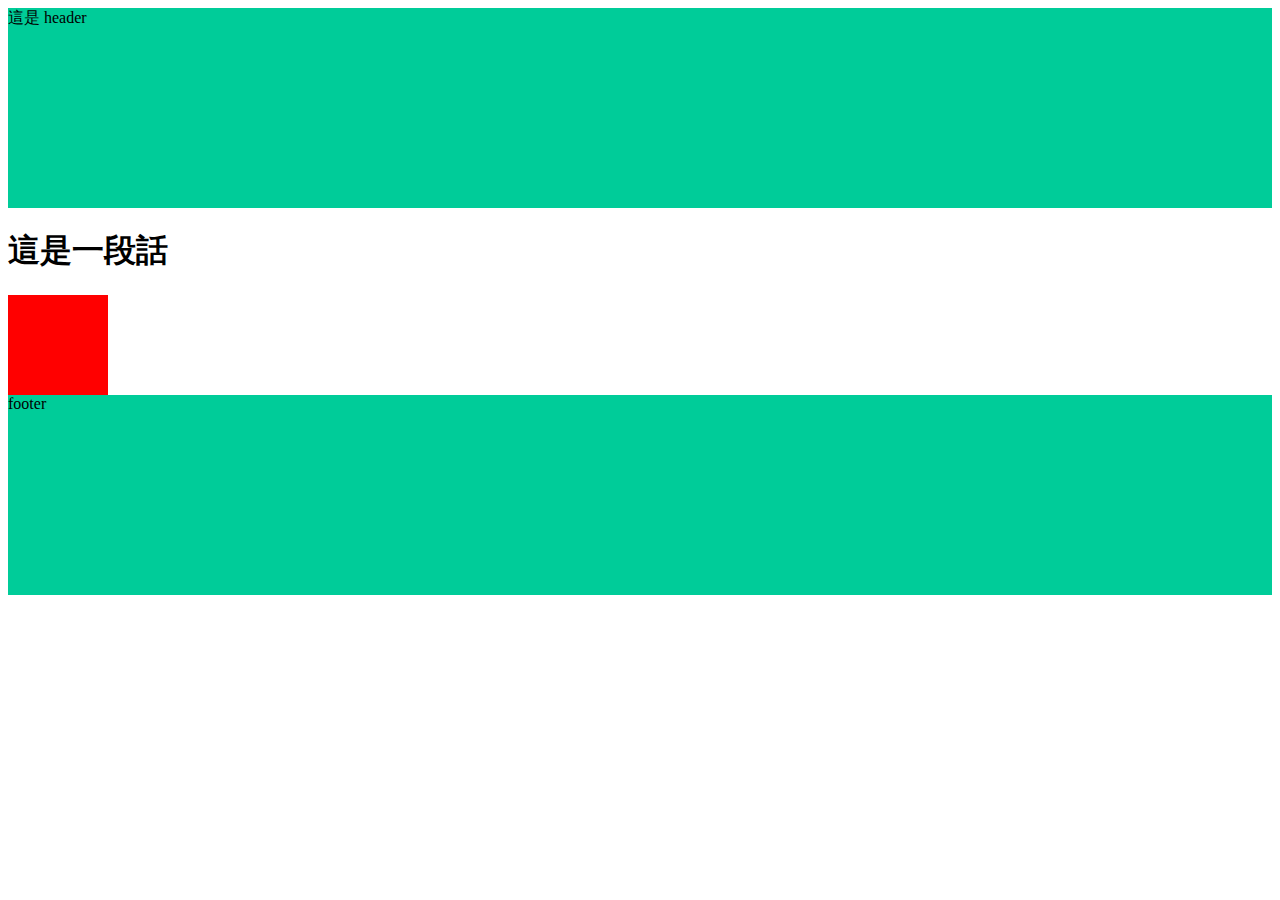
==== index.html @ e2b6b001 "Update 2022-07-06T13:56:56.008Z" ====
<!DOCTYPE html>
<html lang="en">

<head>
  <meta charset="UTF-8">
  <meta name="viewport" content="width=device-width, initial-scale=1.0">
  <meta http-equiv="X-UA-Compatible" content="ie=edge">
  <title>首頁</title>
  <link rel="stylesheet" href="./assets/style/all.css">
</head>

<body>
  <header class="header">
    這是 header
  </header>

  
<h1>
  這是一段話
</h1>

<div class="box"></div>

  <footer class="footer">
    footer
  </footer>
  <script src="./assets/js/vendors.js"></script>
  <script src="./assets/js/all.js"></script>
</body>

</html>
---- assets/style/all.css ----
.header {
  height: 200px;
  background-color: #00cc99; }

.footer {
  height: 200px;
  background-color: #00cc99; }

.box {
  width: 100px;
  height: 100px;
  background-color: red;
  display: -webkit-box;
  display: -ms-flexbox;
  display: flex;
  -webkit-transition: all 0.5s;
  -o-transition: all 0.5s;
  transition: all 0.5s; }
  .box:hover {
    width: 200px;
    background-color: #00cc99; }

/*# sourceMappingURL=all.css.map */
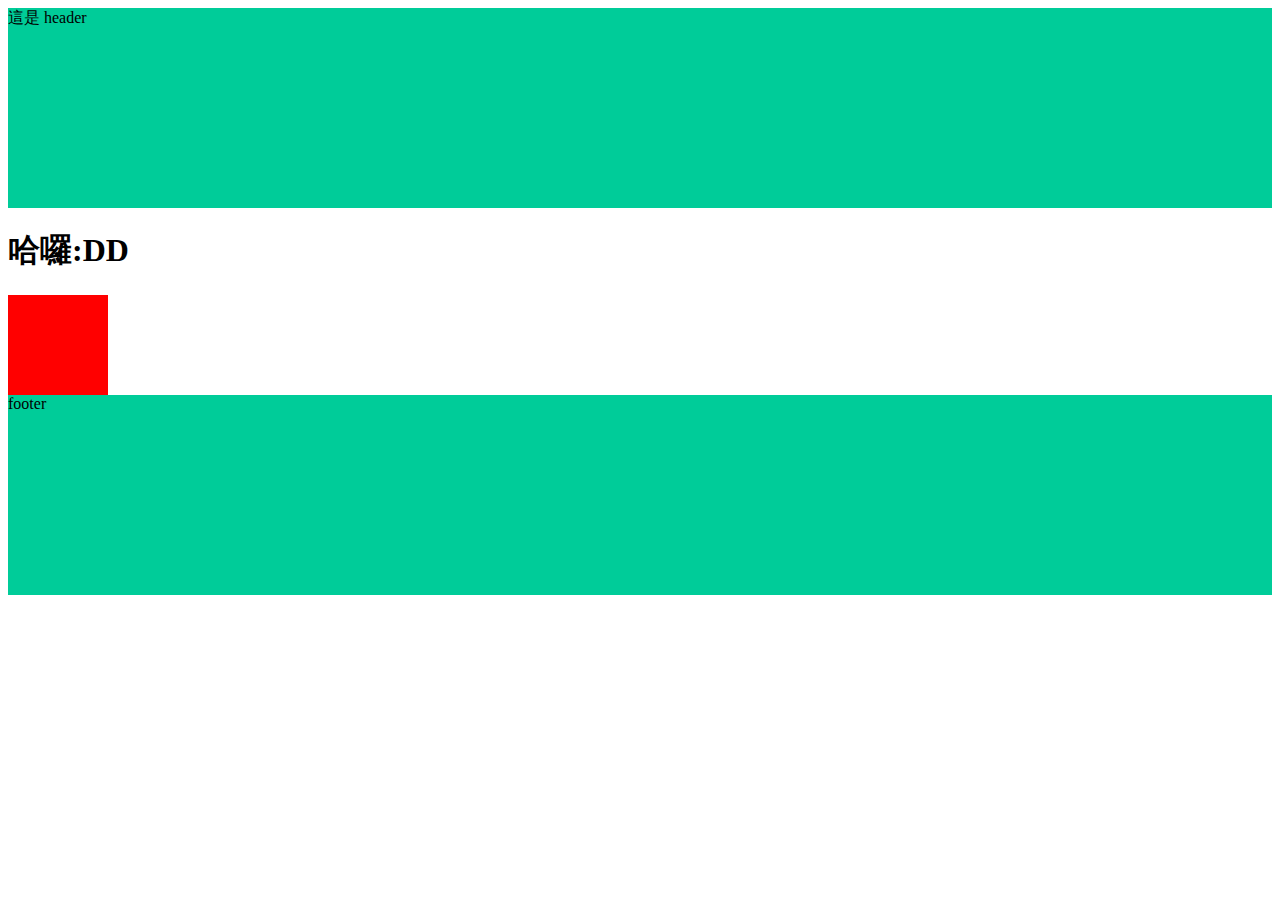
==== commit 89dec7cd: "Update 2022-07-23T12:58:44.624Z" ====
--- a/index.html
+++ b/index.html
@@ -16,7 +16,7 @@
 
   
 <h1>
-  這是一段話
+  哈囉:DD
 </h1>
 
 <div class="box"></div>
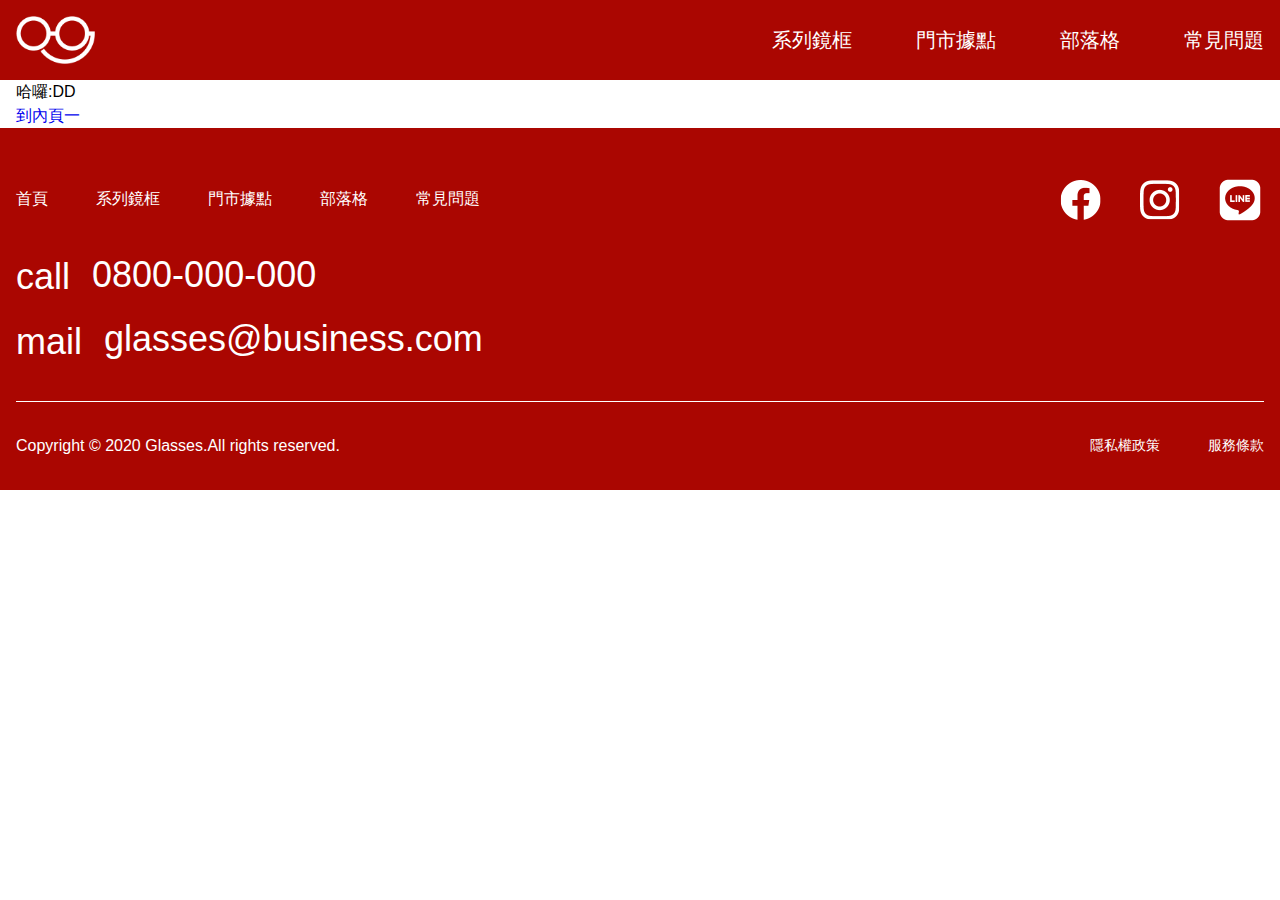
==== commit f42fb51e: "Update 2022-07-30T13:23:35.069Z" ====
--- a/index.html
+++ b/index.html
@@ -5,27 +5,70 @@
   <meta charset="UTF-8">
   <meta name="viewport" content="width=device-width, initial-scale=1.0">
   <meta http-equiv="X-UA-Compatible" content="ie=edge">
-  <title>首頁</title>
+  <title>
+    首頁
+  </title>
   <link rel="stylesheet" href="./assets/style/all.css">
 </head>
 
 <body>
   <header class="header">
-    這是 header
+    <div class="header container flex justify-between items-center">
+      <h1 class="logo"><a href="index.html">glasses - 看得清，才能看得遠</a></h1>
+      <ul class="flex text-xl">
+        <li class="me-64"><a href="#">系列鏡框</a></li>
+        <li class="me-64"><a href="#">門市據點</a></li>
+        <li class="me-64"><a href="#">部落格</a></li>
+        <li><a href="#">常見問題</a></li>
+      </ul>
+    </div>
   </header>
 
   
-<h1>
-  哈囉:DD
-</h1>
+<div class="container">
+  <p>哈囉:DD</p>
+  <a href="page1.html">到內頁一</a>
+</div>
 
-<div class="box"></div>
 
-  <footer class="footer">
-    footer
-  </footer>
-  <script src="./assets/js/vendors.js"></script>
-  <script src="./assets/js/all.js"></script>
+    <footer class="footer">
+      <div class="footer-sm container pb-32">
+        <div class="display-none-sm flex justify-between items-center pt-48 pb-24">
+          <ul class="flex menu-list">
+            <li class="me-48"><a href="index.html">首頁</a></li>
+            <li class="me-48"><a href="#">系列鏡框</a></li>
+            <li class="me-48"><a href="#">門市據點</a></li>
+            <li class="me-48"><a href="#">部落格</a></li>
+            <li><a href="#">常見問題</a></li>
+          </ul>
+          <ul class="flex link-list">
+            <li class="facebook me-32"><a href="#"></a></li>
+            <li class="instagram me-32"><a href="#"></a></li>
+            <li class="line"><a href="#"></a></li>
+          </ul>
+        </div>
+        <div class="sm-layout">
+          <ul class="contact-sm pb-32">
+            <li class="text-4xl mb-8"><span class="material-symbols-outlined me-22">call</span>0800-000-000</li>
+            <li class="text-4xl"><span class="material-symbols-outlined me-22">mail</span>glasses@business.com</li>
+          </ul>
+          <ul class="link-list-sm">
+            <li class="facebook me-8"><a href="#"></a></li>
+            <li class="instagram me-8"><a href="#"></a></li>
+            <li class="line"><a href="#"></a></li>
+          </ul>
+        </div>
+        <div class="copyright flex justify-between items-center pt-32">
+          <p>Copyright © 2020 Glasses.All rights reserved.</p>
+          <ul class="flex text-sm">
+            <li class="me-48"><a href="#">隱私權政策</a></li>
+            <li><a href="#">服務條款</a></li>
+          </ul>
+        </div>
+      </div>
+    </footer>
+    <script src="./assets/js/vendors.js"></script>
+    <script src="./assets/js/all.js"></script>
 </body>
 
-</html>
+</html>--- a/assets/style/all.css
+++ b/assets/style/all.css
@@ -1,23 +1,366 @@
-.header {
-  height: 200px;
-  background-color: #00cc99; }
-
-.footer {
-  height: 200px;
-  background-color: #00cc99; }
-
-.box {
-  width: 100px;
-  height: 100px;
-  background-color: red;
+@charset "UTF-8";
+/* http://meyerweb.com/eric/tools/css/reset/ 
+   v2.0 | 20110126
+   License: none (public domain)
+*/
+html, body, div, span, applet, object, iframe,
+h1, h2, h3, h4, h5, h6, p, blockquote, pre,
+a, abbr, acronym, address, big, cite, code,
+del, dfn, em, img, ins, kbd, q, s, samp,
+small, strike, strong, sub, sup, tt, var,
+b, u, i, center,
+dl, dt, dd, ol, ul, li,
+fieldset, form, label, legend,
+table, caption, tbody, tfoot, thead, tr, th, td,
+article, aside, canvas, details, embed,
+figure, figcaption, footer, header, hgroup,
+menu, nav, output, ruby, section, summary,
+time, mark, audio, video {
+  margin: 0;
+  padding: 0;
+  border: 0;
+  font-size: 100%;
+  font: inherit;
+  vertical-align: baseline; }
+
+/* HTML5 display-role reset for older browsers */
+article, aside, details, figcaption, figure,
+footer, header, hgroup, menu, nav, section {
+  display: block; }
+
+body {
+  line-height: 1; }
+
+ol, ul {
+  list-style: none; }
+
+blockquote, q {
+  quotes: none; }
+
+blockquote:before, blockquote:after,
+q:before, q:after {
+  content: '';
+  content: none; }
+
+table {
+  border-collapse: collapse;
+  border-spacing: 0; }
+
+img {
+  vertical-align: middle;
+  max-width: 100%;
+  height: auto; }
+
+body {
+  font-family: Roboto, -apple-system, BlinkMacSystemFont, "Segoe UI", "Microsoft JhengHei", "Helvetica Neue", Arial, sans-serif; }
+
+a {
+  text-decoration: none; }
+
+* {
+  -webkit-box-sizing: border-box;
+          box-sizing: border-box;
+  /* outline: 1px solid blue; */ }
+
+/* 間距 */
+.mb-8 {
+  margin-bottom: 8px; }
+
+.mb-16 {
+  margin-bottom: 16px; }
+
+.mb-24 {
+  margin-bottom: 24px; }
+
+.mb-32 {
+  margin-bottom: 32px; }
+
+.mb-48 {
+  margin-bottom: 48px; }
+
+.mb-60 {
+  margin-bottom: 60px; }
+
+.mb-80 {
+  margin-bottom: 80px; }
+
+.mb-124 {
+  margin-bottom: 124px; }
+
+.me-8 {
+  margin-right: 8px; }
+
+.me-16 {
+  margin-right: 16px; }
+
+.me-22 {
+  margin-right: 22px; }
+
+.me-24 {
+  margin-right: 24px; }
+
+.me-32 {
+  margin-right: 32px; }
+
+.me-48 {
+  margin-right: 48px; }
+
+.me-64 {
+  margin-right: 64px; }
+
+/* 留白 */
+.pt-8 {
+  padding-top: 8px; }
+
+.pt-16 {
+  padding-top: 16px; }
+
+.pt-32 {
+  padding-top: 32px; }
+
+.pt-48 {
+  padding-top: 48px; }
+
+.pt-96 {
+  padding-top: 96px; }
+
+.pb-8 {
+  padding-bottom: 8px; }
+
+.pb-16 {
+  padding-bottom: 16px; }
+
+.pb-24 {
+  padding-bottom: 24px; }
+
+.pb-32 {
+  padding-bottom: 32px; }
+
+.pe-24 {
+  padding-right: 24px; }
+
+.ps-16 {
+  padding-left: 16px; }
+
+.ps-24 {
+  padding-left: 24px; }
+
+/* 文字大小、字重 */
+body {
+  line-height: 1.5; }
+
+.text-sm {
+  font-size: 14px; }
+
+.text-xl {
+  font-size: 20px; }
+
+.text-2xl {
+  font-size: 24px; }
+
+.text-4xl {
+  font-size: 36px; }
+
+.text-5xl {
+  font-size: 48px; }
+
+.text-6xl {
+  font-size: 64px; }
+
+.font-medium {
+  font-weight: 500; }
+
+.font-bold {
+  font-weight: 700; }
+
+.font-black {
+  font-weight: 900; }
+
+/* flex */
+.flex {
   display: -webkit-box;
   display: -ms-flexbox;
-  display: flex;
-  -webkit-transition: all 0.5s;
-  -o-transition: all 0.5s;
-  transition: all 0.5s; }
-  .box:hover {
-    width: 200px;
-    background-color: #00cc99; }
+  display: flex; }
+
+.flex-col {
+  -webkit-box-orient: vertical;
+  -webkit-box-direction: normal;
+      -ms-flex-direction: column;
+          flex-direction: column; }
+
+.justify-between {
+  -webkit-box-pack: justify;
+      -ms-flex-pack: justify;
+          justify-content: space-between; }
+
+.justify-center {
+  -webkit-box-pack: center;
+      -ms-flex-pack: center;
+          justify-content: center; }
+
+.items-center {
+  -webkit-box-align: center;
+      -ms-flex-align: center;
+          align-items: center; }
+
+.items-end {
+  -webkit-box-align: end;
+      -ms-flex-align: end;
+          align-items: end; }
+
+/* Layout */
+.container {
+  max-width: 1328px;
+  /* 1296 + 32(padding) */
+  margin: 0 auto;
+  padding-right: 16px;
+  padding-left: 16px; }
+
+@media (max-width: 992px) {
+  .container {
+    max-width: 696px; } }
+
+@media (max-width: 767px) {
+  .container {
+    max-width: 348px; } }
+
+header, footer {
+  background-color: #AA0601; }
+
+header, header a, footer, footer a {
+  color: #FFFFFF; }
+
+.logo a {
+  display: block;
+  width: 80px;
+  height: 48px;
+  background-image: url(../images/logo-white.png);
+  background-size: contain;
+  background-repeat: no-repeat;
+  text-indent: 101%;
+  overflow: hidden;
+  white-space: nowrap; }
+
+header ul li a {
+  display: block;
+  padding-top: 25px;
+  padding-bottom: 20px;
+  border-bottom: 5px solid #AA0601; }
+
+header ul li a:hover {
+  border-bottom: 5px solid #FFFFFF; }
+
+@media (max-width: 767px) {
+  .header {
+    display: block;
+    max-width: 100vw;
+    padding-right: 0px;
+    padding-left: 0; }
+  .logo {
+    padding-top: 16px;
+    padding-bottom: 16px; }
+  .logo a {
+    width: 100%;
+    background-position: center; }
+  .header ul {
+    -ms-flex-wrap: wrap;
+        flex-wrap: wrap; }
+  .header ul li {
+    width: 50%;
+    margin-right: 0;
+    text-align: center;
+    border-top: 1px solid #FFFFFF; }
+  .header ul li:nth-child(1) {
+    border-right: 1px solid #FFFFFF; }
+  .header ul li:nth-child(3) {
+    border-right: 1px solid #FFFFFF; }
+  .header ul li a {
+    padding-top: 12px;
+    padding-bottom: 7px; } }
+
+footer .menu-list a {
+  display: block;
+  border-bottom: 2px solid #AA0601; }
+
+footer .menu-list a:hover {
+  border-bottom: 2px solid #FFFFFF; }
+
+footer .link-list a {
+  display: block;
+  width: 48px;
+  height: 48px; }
+
+footer .link-list a:hover {
+  width: 50px; }
+
+footer .link-list-sm a {
+  display: block;
+  width: 24px;
+  height: 24px; }
+
+footer .link-list-sm {
+  display: none; }
+
+.link-list .facebook, .link-list-sm .facebook {
+  background-image: url(../images/ic-social-fb.png);
+  background-size: cover; }
+
+.link-list .instagram, .link-list-sm .instagram {
+  background-image: url(../images/ic_social_ig.png);
+  background-size: cover; }
+
+.link-list .line, .link-list-sm .line {
+  background-image: url(../images/ic_social_line.png);
+  background-size: cover; }
+
+.material-symbols-outlined {
+  font-size: 36px;
+  vertical-align: middle; }
+
+.copyright {
+  border-top: 1px solid #FFFFFF; }
+
+@media (max-width: 992px) {
+  footer .link-list li {
+    margin-right: 16px; }
+  footer .link-list a {
+    width: 40px;
+    height: 40px; }
+  footer .link-list a:hover {
+    width: 40px; } }
+
+@media (max-width: 767px) {
+  .display-none-sm {
+    display: none; }
+  .sm-layout {
+    display: -webkit-box;
+    display: -ms-flexbox;
+    display: flex;
+    -webkit-box-pack: justify;
+        -ms-flex-pack: justify;
+            justify-content: space-between; }
+  footer .link-list-sm {
+    display: -webkit-box;
+    display: -ms-flexbox;
+    display: flex;
+    height: 100%; }
+  .contact-sm {
+    padding-bottom: 24px; }
+  .contact-sm li {
+    font-size: 16px; }
+  .material-symbols-outlined {
+    font-size: 18px; }
+  .sm-layout {
+    padding-top: 24px; }
+  .copyright {
+    display: block;
+    padding-top: 16px; }
+  .copyright ul {
+    display: block; }
+  .copyright ul li {
+    padding-top: 8px;
+    font-size: 16px; }
+  .footer-sm {
+    padding-bottom: 24px; } }
 
 /*# sourceMappingURL=all.css.map */
